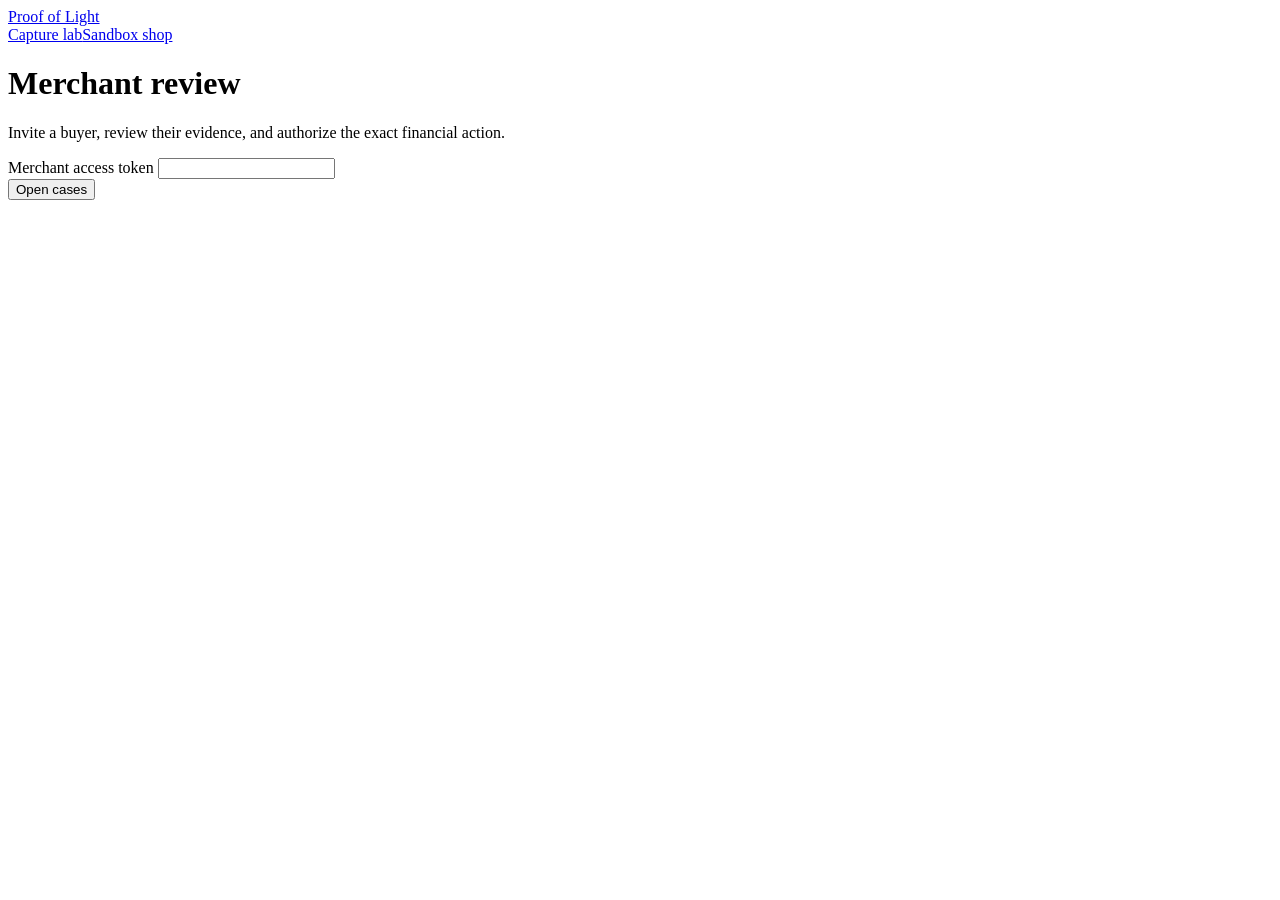
==== apps/spike/merchant.html @ 5c2d953a "Connect buyer evidence, merchant review, and PayPal sandbox workflows" ====
<!doctype html>
<html lang="en">
<head>
  <meta charset="utf-8">
  <meta name="viewport" content="width=device-width, initial-scale=1">
  <title>Merchant review · Proof of Light</title>
  <link rel="stylesheet" href="/static/style.css">
  <link rel="stylesheet" href="/static/workspace.css">
  <script type="module" src="/static/merchant.js"></script>
</head>
<body>
<header class="workspace-header">
  <a class="wordmark" href="/">Proof of Light</a>
  <nav class="workspace-nav" aria-label="Main navigation"><a href="/">Capture lab</a><a href="/shop">Sandbox shop</a></nav>
</header>
<main class="workspace">
  <h1>Merchant review</h1>
  <p class="lede">Invite a buyer, review their evidence, and authorize the exact financial action.</p>
  <p id="notice" class="notice" role="status" aria-live="polite"></p>
  <form id="login" class="sheet stack">
    <label for="merchant-token">Merchant access token</label>
    <input id="merchant-token" name="merchantToken" type="password" autocomplete="off" required>
    <div class="actions"><button class="primary" type="submit">Open cases</button></div>
  </form>
  <div id="workspace" class="review-grid" hidden>
    <aside class="sheet stack" aria-label="Case list">
      <h2>Cases</h2>
      <div id="case-list" class="case-list"></div>
      <button id="new-demo" class="secondary" type="button">Create practice case</button>
      <button id="refresh" class="secondary" type="button">Refresh cases</button>
      <button id="sign-out" class="secondary" type="button">Sign out</button>
    </aside>
    <div>
      <details class="sheet">
        <summary>Add a case manually</summary>
        <form id="new-case" class="stack">
          <div class="form-grid">
            <label>PayPal order ID<input name="order" required maxlength="100"></label>
            <label>PayPal capture ID<input name="capture" maxlength="100"></label>
            <label>PayPal dispute ID<input name="dispute" maxlength="100"></label>
            <label>Purchase amount (USD)<input name="amount" type="number" min="0.01" max="1000000" step="0.01" required></label>
          </div>
          <div class="actions"><button class="secondary" type="submit">Save case</button></div>
        </form>
      </details>
      <div id="orders" class="sheet" hidden></div>
      <section id="disputes" class="sheet" hidden></section>
      <div id="case-detail"></div>
    </div>
  </div>
</main>
</body>
</html>
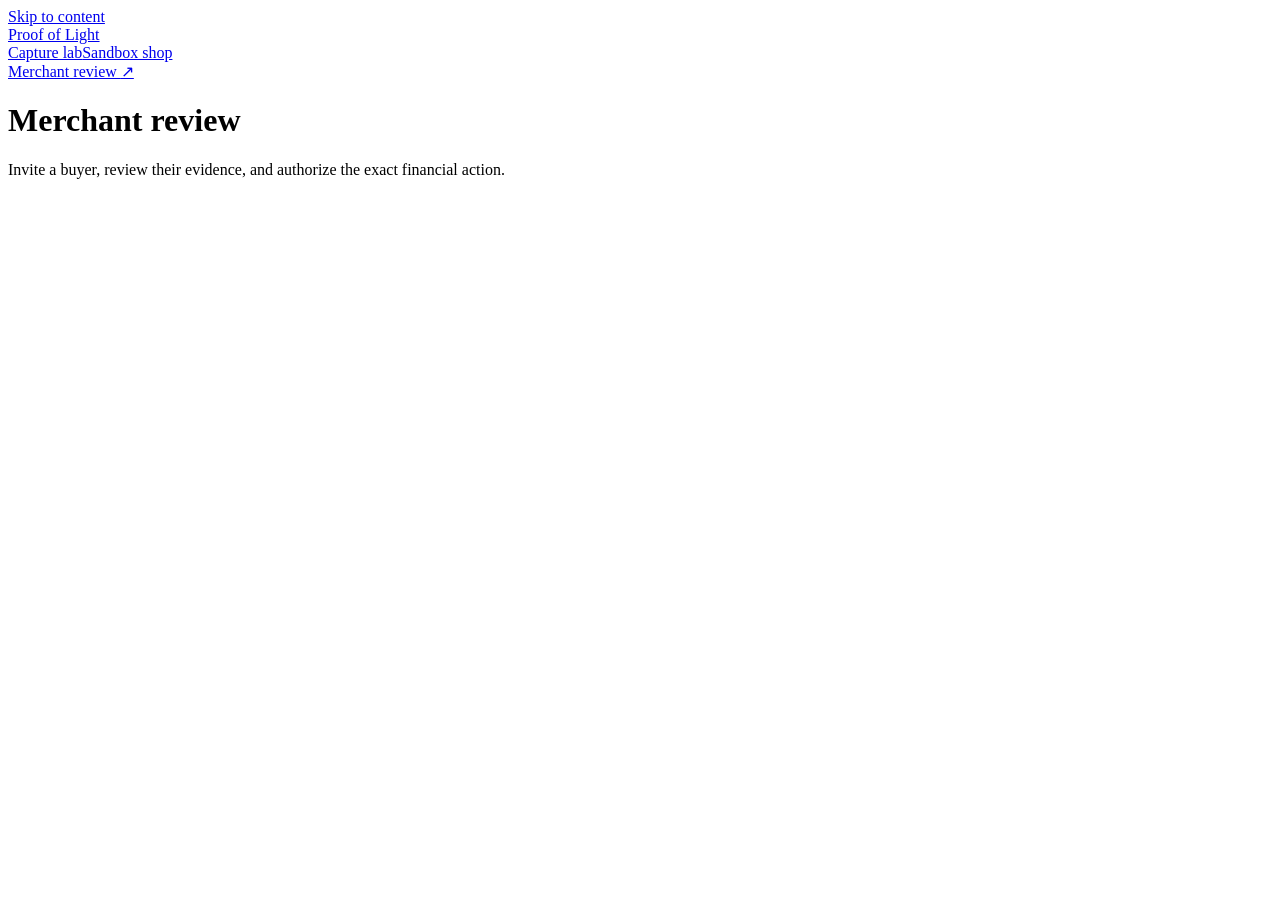
==== commit 55a926e8: "Finish redesigned app and no-login practice flow" ====
--- a/apps/spike/merchant.html
+++ b/apps/spike/merchant.html
@@ -9,19 +9,35 @@
   <script type="module" src="/static/merchant.js"></script>
 </head>
 <body>
-<header class="workspace-header">
-  <a class="wordmark" href="/">Proof of Light</a>
-  <nav class="workspace-nav" aria-label="Main navigation"><a href="/">Capture lab</a><a href="/shop">Sandbox shop</a></nav>
+<a class="skip" href="#main">Skip to content</a>
+<header class="site-header">
+  <a class="wordmark" href="/"><span class="aperture" aria-hidden="true"></span>Proof of Light</a>
+  <nav class="workspace-nav" aria-label="Main navigation">
+    <div class="nav-pill"><a href="/#capture">Capture lab</a><a href="/shop">Sandbox shop</a></div>
+  </nav>
+  <a id="review-link" class="header-action" href="/merchant" aria-current="page">Merchant review <span aria-hidden="true">↗</span></a>
 </header>
-<main class="workspace">
-  <h1>Merchant review</h1>
-  <p class="lede">Invite a buyer, review their evidence, and authorize the exact financial action.</p>
+<main class="workspace" id="main">
+  <div class="workspace-intro">
+    <h1 id="workspace-title">Merchant review</h1>
+    <p class="lede" id="workspace-description">Invite a buyer, review their evidence, and authorize the exact financial action.</p>
+  </div>
   <p id="notice" class="notice" role="status" aria-live="polite"></p>
-  <form id="login" class="sheet stack">
+  <form id="login" class="sheet stack" hidden>
     <label for="merchant-token">Merchant access token</label>
     <input id="merchant-token" name="merchantToken" type="password" autocomplete="off" required>
     <div class="actions"><button class="primary" type="submit">Open cases</button></div>
   </form>
+  <section id="practice-start" class="sheet" aria-labelledby="practice-title" hidden>
+    <h2 id="practice-title">Try both sides of a claim</h2>
+    <p>Send sample evidence as the buyer, then review it as the merchant. The case is available for one hour and uses fictional payment details.</p>
+    <button id="start-practice" class="primary" type="button">Start practice case</button>
+  </section>
+  <section id="practice-steps" class="sheet" aria-labelledby="practice-steps-title" hidden>
+    <h2 id="practice-steps-title">Send sample evidence</h2>
+    <p>Open the buyer form in a new tab. After submitting, return here and select <strong>Refresh cases</strong>.</p>
+    <a id="practice-claim" class="primary" target="_blank" rel="noopener noreferrer">Open buyer form <span aria-hidden="true">↗</span></a>
+  </section>
   <div id="workspace" class="review-grid" hidden>
     <aside class="sheet stack" aria-label="Case list">
       <h2>Cases</h2>
@@ -31,7 +47,7 @@
       <button id="sign-out" class="secondary" type="button">Sign out</button>
     </aside>
     <div>
-      <details class="sheet">
+      <details id="manual-case" class="sheet">
         <summary>Add a case manually</summary>
         <form id="new-case" class="stack">
           <div class="form-grid">
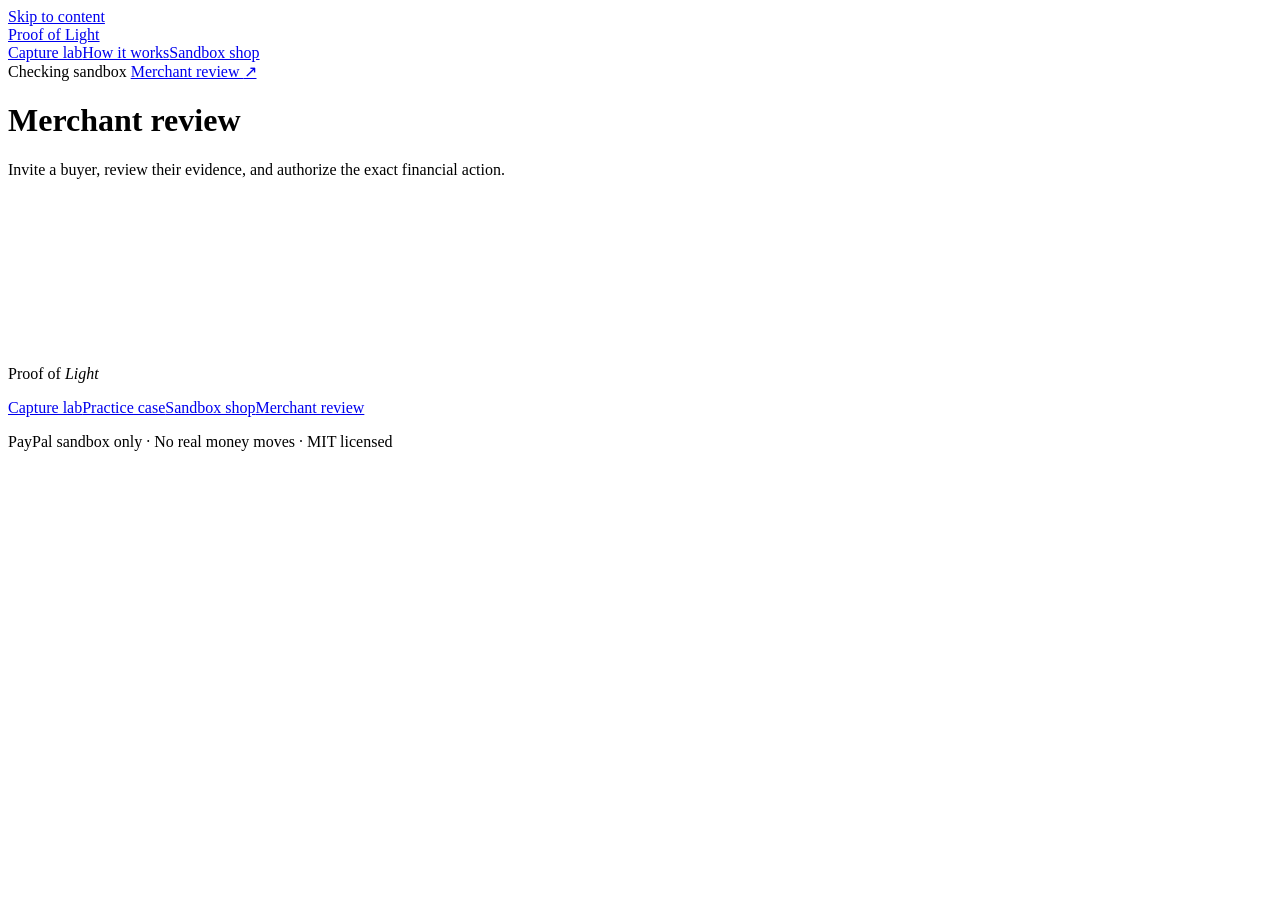
==== commit 843e0798: "Carry the light stack and numbered cards to the shop and merchant pages" ====
--- a/apps/spike/merchant.html
+++ b/apps/spike/merchant.html
@@ -6,6 +6,9 @@
   <title>Merchant review · Proof of Light</title>
   <link rel="stylesheet" href="/static/style.css">
   <link rel="stylesheet" href="/static/workspace.css">
+  <link rel="stylesheet" href="/static/fx.css">
+  <link rel="preload" href="/static/fonts/inter-latin-wght-normal.woff2" as="font" type="font/woff2" crossorigin>
+  <script type="module" src="/static/fx.js"></script>
   <script type="module" src="/static/merchant.js"></script>
 </head>
 <body>
@@ -13,14 +16,18 @@
 <header class="site-header">
   <a class="wordmark" href="/"><span class="aperture" aria-hidden="true"></span>Proof of Light</a>
   <nav class="workspace-nav" aria-label="Main navigation">
-    <div class="nav-pill"><a href="/#capture">Capture lab</a><a href="/shop">Sandbox shop</a></div>
+    <div class="nav-pill"><a href="/#capture">Capture lab</a><a href="/#method">How it works</a><a href="/shop">Sandbox shop</a></div>
   </nav>
-  <a id="review-link" class="header-action" href="/merchant" aria-current="page">Merchant review <span aria-hidden="true">↗</span></a>
+  <div class="header-end">
+    <span class="status-chip" id="sandbox-chip" data-state="checking"><i aria-hidden="true"></i><span>Checking sandbox</span></span>
+    <a id="review-link" class="header-action" href="/merchant" aria-current="page">Merchant review <span aria-hidden="true">↗</span></a>
+  </div>
 </header>
 <main class="workspace" id="main">
-  <div class="workspace-intro">
+  <div class="workspace-intro" data-stage-root>
     <h1 id="workspace-title">Merchant review</h1>
     <p class="lede" id="workspace-description">Invite a buyer, review their evidence, and authorize the exact financial action.</p>
+    <div class="intro-art" data-stage aria-hidden="true"><canvas class="light-stack" data-scene="stack"></canvas></div>
   </div>
   <p id="notice" class="notice" role="status" aria-live="polite"></p>
   <form id="login" class="sheet stack" hidden>
@@ -65,5 +72,10 @@
     </div>
   </div>
 </main>
+<footer class="site-footer">
+  <p class="footer-mark">Proof of <em>Light</em></p>
+  <nav aria-label="Footer"><a href="/#capture">Capture lab</a><a href="/practice">Practice case</a><a href="/shop">Sandbox shop</a><a href="/merchant">Merchant review</a></nav>
+  <p class="footer-note">PayPal sandbox only · No real money moves · MIT licensed</p>
+</footer>
 </body>
 </html>
